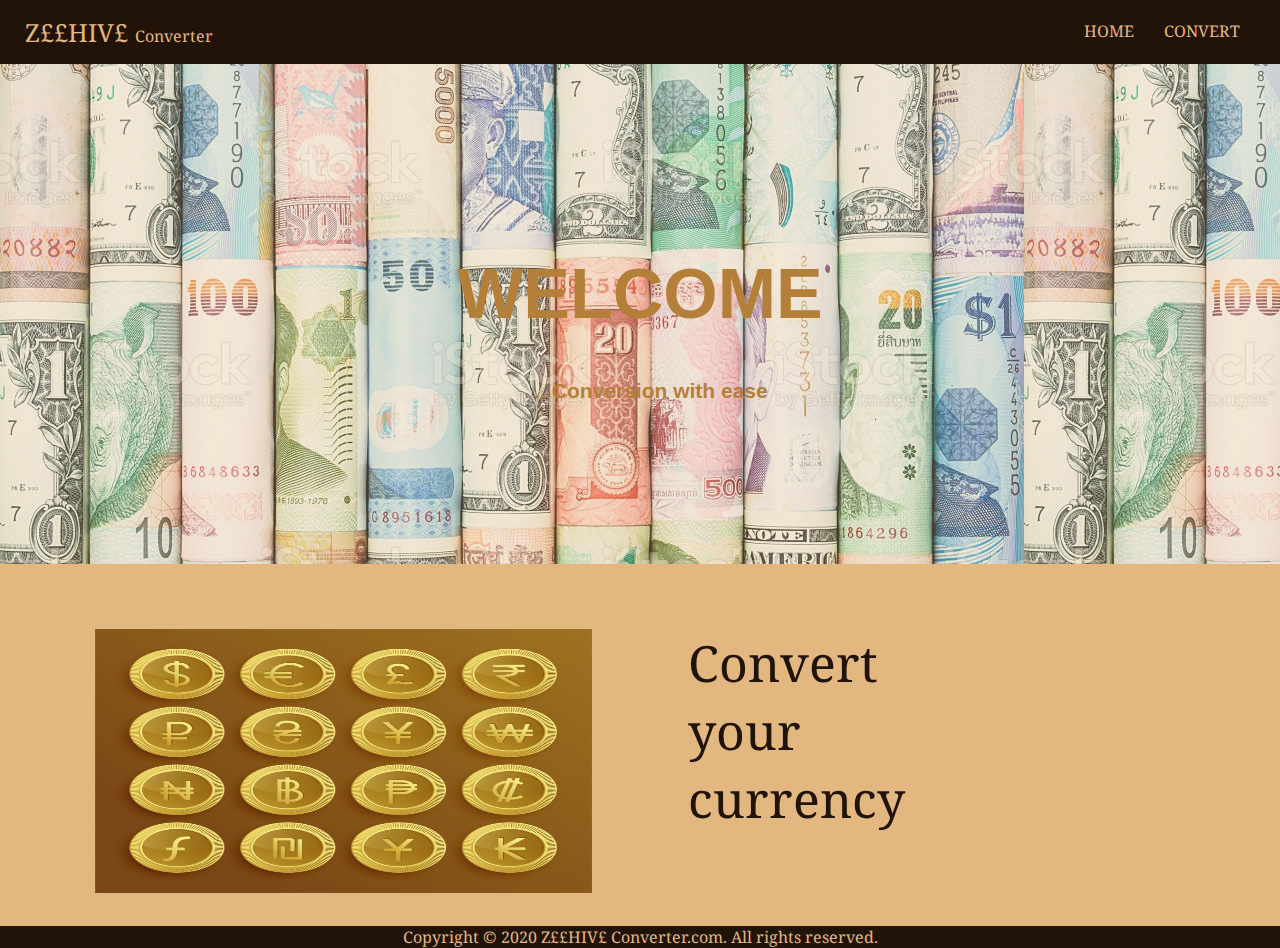
==== index.html @ 4186de11 "i built a currency converter" ====
<!DOCTYPE html>
<html>
    <head>
        <meta charset="UTF-8">
        <meta name="viewport" content="width=device-width, initial-scale=1.0">
        <title>Zeehive Converter</title>
        <link rel="stylesheet" type="text/css" href="style.css">
        <link href="https://fonts.googleapis.com/css2?family=Lobster&family=Lobster+Two&family=Noto+Serif&display=swap" rel="stylesheet">
    </head>
    <body>
        <nav>
            <ul>
                <a href="index.html"><span class="pound">Z££HIV£ </span>Converter</a>
                <li><a href="convert.html">CONVERT</a></li>
                <li><a href="index.html">HOME</a></li>
            </ul>
        </nav>
       
        <div class="container">
            <h1>WELCOME<br><span class="convert">...Conversion with ease</span></h1>
        </div>
        
        <div class="container-one">
            <img src="img/currencies.jpg" alt="Different currency symbols"><br>
            <p><a href="convert.html" class="container-convert">Convert<br>your<br>currency</a></p> 
        </div>
    </body>
    <footer>
        <p> Copyright &copy; 2020 Z££HIV£ Converter.com. All rights reserved.</p>
    </footer>
</html>
---- style.css ----
body {
    padding: 0;
    font-family: 'Noto Serif', serif;
    font-size: 16px;
    background-color: rgb(226, 184, 128);
}

* {
    box-sizing: border-box;
    margin: 0;
}

nav ul,
li {
    list-style-type: none;
    margin: 0;
    padding: 0;
}

nav {
    padding: 5px 10px;
    background-color: rgb(34, 19, 8);
}

a {
    text-decoration: none;
    color: rgb(226, 184, 128);
}

nav a:hover {
    color: khaki;
    font-size: 17px;
}

.pound {
    font-size: 25px;
}


.container {
    font-family: 'Roboto', sans-serif;
    width: 100%;
    height: 336px;
    background-image: url(img/paper-currency.jpg);
    opacity: 0.7;
    color:rgb(161, 103, 27);
    font-size: 33px;
    text-align: center;
}

.container h1 {
    margin: 0;
    padding-top: 50px;
    font-size: 45px;
}

.convert {
    font-size: 21px;
    padding-left: 22px;
}

.container-one {
    width: 100%;
    display: flex;
    flex-direction: column;
    justify-content: space-evenly;   
}

.container-one img {
    width: 100%;
    height: 300px;
    padding: 18px;
}

.container-one p{
    width: 100%;
    padding: 18px;
}

.container-convert {
    color: rgb(34, 19, 8);
    font-size: 50px;
}

.container-three {
    width: 90%;
    margin: 15px auto;
    background-color: rgb(192, 147, 89);
}

.container-three h1 {
    background-color:  rgb(34, 19, 8);
    text-align: center;
    margin: 0;
}


.from-currencies,
.to-currencies {
    padding: 10px;
    height: 97px;
    border-bottom: 3px solid  rgb(34, 19, 8);
    
}

#fromCurrencylist,
#toCurrencylist {
    padding: 10px;
    font-size: 17px;
    background-color: transparent;
    border-width: 0;
}

input {
    border-style: hidden;
    border-bottom: solid;
    background-color: transparent;
    font-size: 20px;
    
}

.btn {
    background-color:  rgb(34, 19, 8);
    color:  rgb(192, 147, 89);
    padding: 8px;
}

.myBtn {
    padding: 13px;
}

footer p{
    margin: 0;
    text-align: center;
    color:  rgb(226, 184, 128);
    background-color: rgb(34, 19, 8);
   
}

@media screen and (min-width: 640px) {
    nav {
        padding: 15px 25px;
    }

    nav li {
        display: inline;
        float: right;
        margin: 5px 15px;
        text-align: left;
    }

    .container {
        height: 500px;
    }

    .container h1 {
        padding-top: 190px;
        font-size: 70px;
    }

    .container-one {
        width: 100%;
        display: flex;
        flex-direction: row;
        padding: 47px 47px 15px;
    }

    .container-one img {
        width: 45%;
        height: 300px;
    }
    
    .container-one p{
        width: 45%;
    }

    .container-three {
        width: 500px;
        margin: 20px auto;
        background-color: rgb(192, 147, 89);
    }

    .from-currencies,
    .to-currencies {
        padding: 10px 12px;
        height: 80px;
        border-bottom: 3px solid  rgb(34, 19, 8);
    }

    #fromCurrencylist,
    #toCurrencylist {
        width: 46%;
    }

    input {
        width: 30%;
        margin-left: 70px;
    }

}
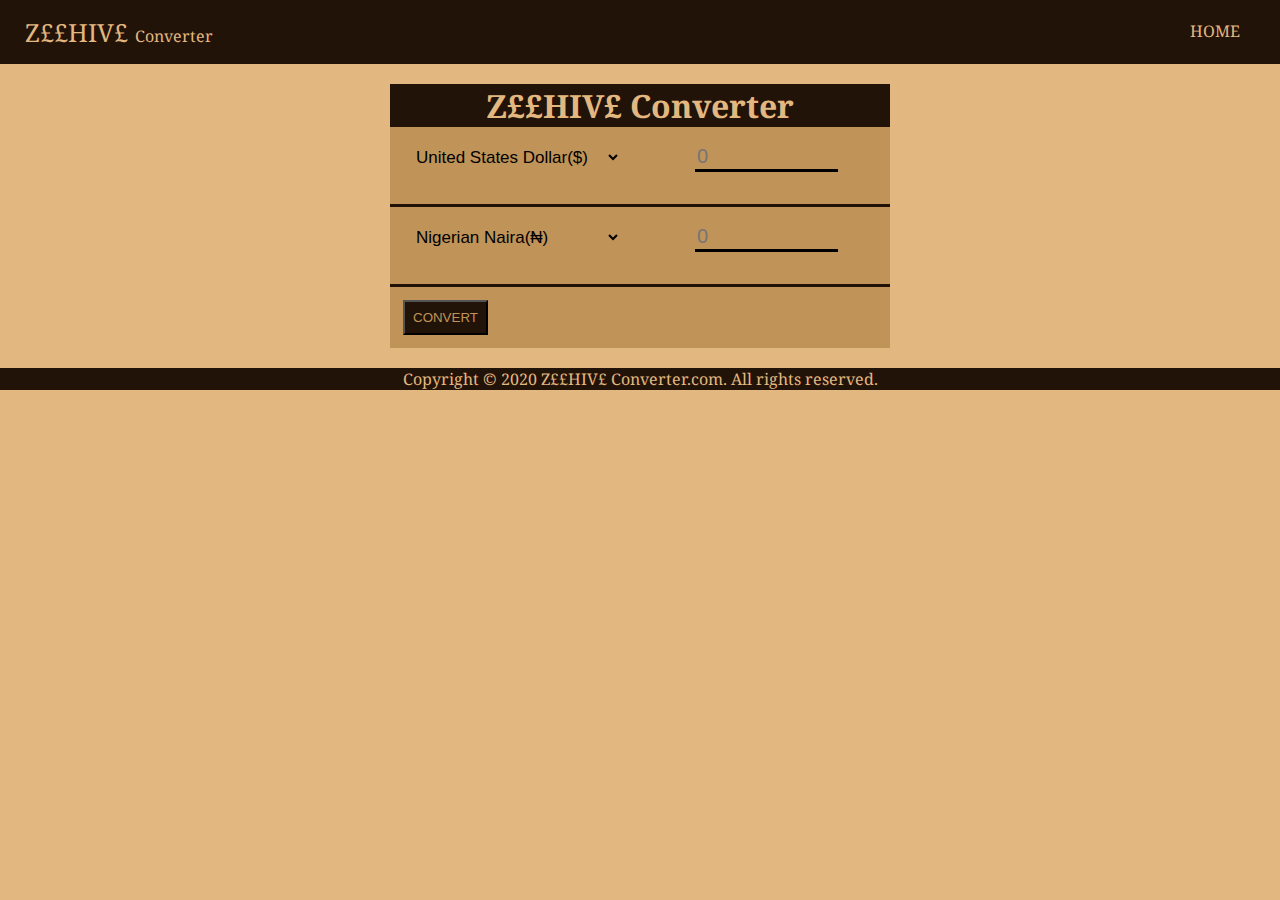
==== commit c8467421: "new changes" ====
--- a/index.html
+++ b/index.html
@@ -11,19 +11,145 @@
         <nav>
             <ul>
                 <a href="index.html"><span class="pound">Z££HIV£ </span>Converter</a>
-                <li><a href="convert.html">CONVERT</a></li>
                 <li><a href="index.html">HOME</a></li>
             </ul>
         </nav>
-       
-        <div class="container">
-            <h1>WELCOME<br><span class="convert">...Conversion with ease</span></h1>
-        </div>
-        
-        <div class="container-one">
-            <img src="img/currencies.jpg" alt="Different currency symbols"><br>
-            <p><a href="convert.html" class="container-convert">Convert<br>your<br>currency</a></p> 
-        </div>
+
+        <div class="container-three">
+            <div>
+                <h1><a href="#"><span class="pounds">Z££HIV£ </span>Converter</a></h1> 
+            </div> 
+            <form class="currencyContainer">
+                <div class="currencies">
+                    <div class="from-currencies">
+                        <select name="fromCurrencylist" id="fromCurrencylist">
+                            <option disabled>Select Currency</option>
+                            <option value="NGN">Nigerian Naira(<span>&#8358;</span>)</option>
+                            <option value="ZMK">Zambian Kwacha(ZK)</option>
+                            <option value="GBP">British Pound(<span>&#163;</span>)</option>
+                            <option value="USD" selected>United States Dollar(<span>&#36;</span>)</option>
+                            <option value="AFN">Albania Lek(<span>&#76;&#101;&#107;</span>)</option>
+                            <option value="XCD">East Caribbean Dollar(<span>&#36;</span>)</option>
+                            <option value="EUR">Euro(<span>&#8364;</span>)</option>
+                            <option value="BND">Brunei Dollar(<span>&#36;</span>)</option>
+                            <option value="XAF">Central African CFA(franc)</option>
+                            <option value="CUP">Cuban Peso(<span>&#8369;</span>)</option>
+                            <option value="FKP">Falkland Islands Pound(<span>&#163;</span>)</option>
+                            <option value="IRR">Iranian Rial(<span>&#65020;</span>)</option>
+                            <option value="JMD">Jamaican Dollar(<span>&#74;&#36;</span>)</option>
+                            <option value="AUD">Australian Dollar(<span>&#36;</span>)</option>
+                            <option value="MKD">Macedonia Dena(<span>&#1076;&#1077;&#1085;</span>)</option>
+                            <option value="OMR">Omani Rial(<span>&#65020;</span>)</option>
+                            <option value="PAB">Panama Balboa(<span>&#66;&#47;&#46;</span>)</option>
+                            <option value="RWF">Rwandan Franc(RF)</option>
+                            <option value="WST">Samoan Tala(T)</option>
+                            <option value="TZS">Tanzanian Shilling(TSh)</option>
+                            <option value="THB">Thai Baht(<span>&#3647;</span>)</option>
+                            <option value="CVE">Cape Verdean Escudo(ESc)</option>
+                            <option value="CNY">Chinese Yuan(<span>	&#165;</span>)</option>
+                            <option value="PHP">Philippines Peso(<span>&#8369;</span>)</option>
+                            <option value="CRC">Costa Rican Colon(<span>&#8353;</span>)</option>
+                            <option value="INR">Indian Rupee(<span>&#8353;</span>)</option>
+                            <option value="MWK">Malawian Kwacha(MK)</option>
+                            <option value="AOA">Angolan Kwanza(Kz)</option>
+                            <option value="BGN">Bulgaria Levr(<span>&#1083;&#1074;</span>)</option>
+                            <option value="BWP">Botswana Pula(<span>&#80;</span>)</option>
+                            <option value="BIF">Burundi Franc(FBu)</option>
+                            <option value="IDR">Indonesian Rupiah(<span>&#82;&#112;</span>)</option>
+                            <option value="MYR">Malaysian Ringgit(<span>&#82;&#77;</span>)</option>
+                            <option value="MNT">Mongolian Tugrik(<span>&#8366;</span>)</option>
+                            <option value="NIO">Nicaraguan Cordoba(<span>&#67;&#36;</span>)</option>
+                            <option value="PKR">Pakistani Rupee(<span>&#8360;</span>)</option>
+                            <option value="BDT">Bangladeshi Taka(<span>&#2547;</span>)</option>
+                            <option value="BRL">Brazilian Real(<span>&#82;&#36;</span>)</option>
+                            <option value="HRK">Croatian Kuna(<span>&#107;&#110;</span>)</option>
+                            <option value="EGP">Egyptian Pound(<span>&#163;</span>)</option>
+                            <option value="GHS">Ghanaian Cedi(<span>&#162;</span>)</option>
+                            <option value="HKD">Hong Kong Dollar(<span>&#36;</span>)</option>
+                            <option value="KES">Kenyan Shilling(KSh)</option>
+                            <option value="LRD">Liberian Dollar(<span>&#36;</span>)</option>
+                            <option value="MXN">Mexican Peso(<span>&#36;</span>)</option>
+                            <option value="NAD">Namibian Dollar(<span>&#107;&#114;</span>)</option>
+                            <option value="RUB">Russian Ruble(<span>&#1088;&#1091;&#1073;</span>)</option>
+                            <option value="KHR">Cambodian Riel(<span>&#6107;</span>)</option>
+                            <option value="GTQ">Guatemalan Quetzal(Q)</option>
+                            <option value="UYU">Uruguayan Peso(<span>&#36;&#85;</span>)</option>
+                            <option value="TMT">Turkmenistan Manat(<span></span>)</option>
+                            <option value="UZS">Uzbekistani Som(<span>&#1083;&#1074;</span>)</option>
+                            <option value="CUC">Cuban Convertible Peso(<span>&#8369;</span>)</option>
+                            <option value="YER">Yemen Rial(<span>&#65020;</span>)</option>
+                            <option value="ZWL">Zimbabwean Dollar(<span>&#90;&#36;</span>)</option>
+                        </select>
+                        <input type="text" name="fromCurrency" id="fromCurrency" placeholder="0">
+                    </div>
+                    <div class="to-currencies">
+                        <select name="toCurrencylist" id="toCurrencylist">
+                            <option disabled>Select Currency</option>
+                            <option value="NGN" selected>Nigerian Naira(<span>&#8358;</span>)</option>
+                            <option value="ZMK">Zambian Kwacha(ZK)</option>
+                            <option value="GBP">British Pound(<span>&#163;</span>)</option>
+                            <option value="USD">United States Dollar(<span>&#36;</span>)</option>
+                            <option value="AFN">Albania Lek(<span>&#76;&#101;&#107;</span>)</option>
+                            <option value="XCD">East Caribbean Dollar(<span>&#36;</span>)</option>
+                            <option value="EUR">Euro(<span>&#8364;</span>)</option>
+                            <option value="BND">Brunei Dollar(<span>&#36;</span>)</option>
+                            <option value="XAF">Central African CFA(franc)</option>
+                            <option value="CUP">Cuban Peso(<span>&#8369;</span>)</option>
+                            <option value="FKP">Falkland Islands Pound(<span>&#163;</span>)</option>
+                            <option value="IRR">Iranian Rial(<span>&#65020;</span>)</option>
+                            <option value="JMD">Jamaican Dollar(<span>&#74;&#36;</span>)</option>
+                            <option value="AUD">Australian Dollar(<span>&#36;</span>)</option>
+                            <option value="MKD">Macedonia Dena(<span>&#1076;&#1077;&#1085;</span>)</option>
+                            <option value="OMR">Omani Rial(<span>&#65020;</span>)</option>
+                            <option value="PAB">Panama Balboa(<span>&#66;&#47;&#46;</span>)</option>
+                            <option value="RWF">Rwandan Franc(RF)</option>
+                            <option value="WST">Samoan Tala(T)</option>
+                            <option value="TZS">Tanzanian Shilling(TSh)</option>
+                            <option value="THB">Thai Baht(<span>&#3647;</span>)</option>
+                            <option value="CVE">Cape Verdean Escudo(ESc)</option>
+                            <option value="CNY">Chinese Yuan(<span>	&#165;</span>)</option>
+                            <option value="PHP">Philippines Peso(<span>&#8369;</span>)</option>
+                            <option value="CRC">Costa Rican Colon(<span>&#8353;</span>)</option>
+                            <option value="INR">Indian Rupee(<span>&#8353;</span>)</option>
+                            <option value="MWK">Malawian Kwacha(MK)</option>
+                            <option value="AOA">Angolan Kwanza(Kz)</option>
+                            <option value="BGN">Bulgaria Levr(<span>&#1083;&#1074;</span>)</option>
+                            <option value="BWP">Botswana Pula(<span>&#80;</span>)</option>
+                            <option value="BIF">Burundi Franc(FBu)</option>
+                            <option value="IDR">Indonesian Rupiah(<span>&#82;&#112;</span>)</option>
+                            <option value="MYR">Malaysian Ringgit(<span>&#82;&#77;</span>)</option>
+                            <option value="MNT">Mongolian Tugrik(<span>&#8366;</span>)</option>
+                            <option value="NIO">Nicaraguan Cordoba(<span>&#67;&#36;</span>)</option>
+                            <option value="PKR">Pakistani Rupee(<span>&#8360;</span>)</option>
+                            <option value="BDT">Bangladeshi Taka(<span>&#2547;</span>)</option>
+                            <option value="BRL">Brazilian Real(<span>&#82;&#36;</span>)</option>
+                            <option value="HRK">Croatian Kuna(<span>&#107;&#110;</span>)</option>
+                            <option value="EGP">Egyptian Pound(<span>&#163;</span>)</option>
+                            <option value="GHS">Ghanaian Cedi(<span>&#162;</span>)</option>
+                            <option value="HKD">Hong Kong Dollar(<span>&#36;</span>)</option>
+                            <option value="KES">Kenyan Shilling(KSh)</option>
+                            <option value="LRD">Liberian Dollar(<span>&#36;</span>)</option>
+                            <option value="MXN">Mexican Peso(<span>&#36;</span>)</option>
+                            <option value="NAD">Namibian Dollar(<span>&#107;&#114;</span>)</option>
+                            <option value="KHR">Cambodian Riel(<span>&#6107;</span>)</option>
+                            <option value="RUB">Russian Ruble(<span>&#1088;&#1091;&#1073;</span>)</option>
+                            <option value="GTQ">Guatemalan Quetzal(Q)</option>
+                            <option value="UYU">Uruguayan Peso(<span>&#36;&#85;</span>)</option>
+                            <option value="TMT">Turkmenistan Manat(<span></span>)</option>
+                            <option value="UZS">Uzbekistani Som(<span>&#1083;&#1074;</span>)</option>
+                            <option value="CUC">Cuban Convertible Peso(<span>&#8369;</span>)</option>
+                            <option value="YER">Yemen Rial(<span>&#65020;</span>)</option>
+                            <option value="ZWL">Zimbabwean Dollar(<span>&#90;&#36;</span>)</option>
+                        </select>
+                        <input type="text" readonly name="toCurrency" id="toCurrency" placeholder="0">
+                    </div>
+                    <div class="myBtn">
+                        <button type="button" class="btn">CONVERT</button>
+                    </div>
+                </div>
+            </form>
+        </div>    
+        <script src="main.js"></script>
     </body>
     <footer>
         <p> Copyright &copy; 2020 Z££HIV£ Converter.com. All rights reserved.</p>
